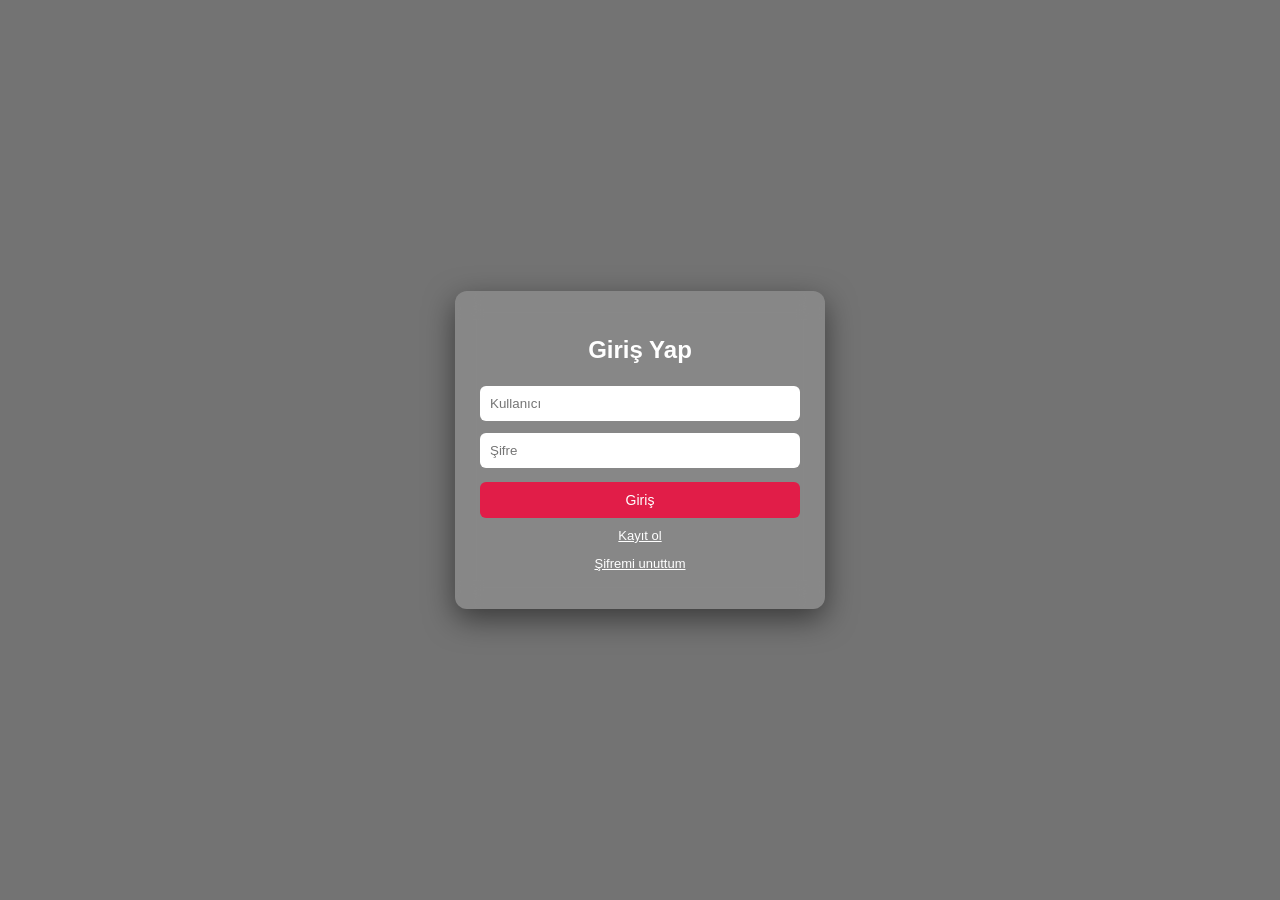
==== index.html @ 9c1bd16a "Initial commit" ====
<!DOCTYPE html>
<html lang="tr">
<head>
  <meta charset="UTF-8">
  <meta name="viewport" content="width=device-width, initial-scale=1.0">
  <title>Login</title>
  <link rel="stylesheet" href="style.css">
</head>
<body>

<div class="bg">

  <div class="card" id="login">

    <h2>Giriş Yap</h2>

    <input id="loginUser" placeholder="Kullanıcı">
    <input id="loginPass" type="password" placeholder="Şifre">

    <button onclick="login()">Giriş</button>

    <p class="link" onclick="show('register')">Kayıt ol</p>
    <p class="link" onclick="show('forgot')">Şifremi unuttum</p>

    <p id="msg" class="msg"></p>
  </div>

  <div class="card hidden" id="register">
    <h2>Kayıt Ol</h2>

    <input id="regUser" placeholder="Kullanıcı">
    <input id="regEmail" placeholder="E-mail">
    <input id="regPass" type="password" placeholder="Şifre (min 6)">

    <button onclick="register()">Kayıt Ol</button>

    <p class="link" onclick="show('login')">Geri dön</p>

    <p id="regMsg" class="msg"></p>
  </div>

  <div class="card hidden" id="forgot">
    <h2>Şifremi Unuttum</h2>

    <input id="email" placeholder="E-mail">
    <input id="code" placeholder="Kod">
    <input id="newPass" type="password" placeholder="Yeni şifre">

    <button onclick="sendCode()">Kod gönder</button>
    <button onclick="resetPass()">Şifre değiştir</button>

    <p class="link" onclick="show('login')">Geri dön</p>

    <p id="forgotMsg" class="msg"></p>
  </div>

</div>

<script src="script.js"></script>
</body>
</html>
---- style.css ----
body {
  margin: 0;
  font-family: Arial;
}

.bg {
  height: 100vh;
  width: 100%;
  background-image: url("https://images.unsplash.com/photo-1522202176988-66273c2fd55f");
  background-size: cover;
  background-position: center;

  display: flex;
  justify-content: center;
  align-items: center;

  position: relative;
}

.bg::before {
  content: "";
  position: absolute;
  inset: 0;
  background: rgba(0,0,0,0.55);
}

.card {
  position: relative;
  z-index: 1;

  width: 320px;
  padding: 25px;

  background: rgba(255,255,255,0.15);
  backdrop-filter: blur(12px);

  border-radius: 12px;
  box-shadow: 0 10px 30px rgba(0,0,0,0.5);

  color: white;
  transition: 0.3s;
}

.hidden {
  display: none;
}

.card h2 {
  text-align: center;
  margin-bottom: 16px;
}

input {
  width: 100%;
  padding: 10px;
  margin: 6px 0;

  border: none;
  border-radius: 6px;
  outline: none;

  box-sizing: border-box;
}

button {
  width: 100%;
  padding: 10px;
  margin-top: 8px;

  border: none;
  border-radius: 6px;

  background: #e11d48;
  color: white;

  cursor: pointer;
  font-size: 14px;
  transition: background 0.3s;
}

button:hover {
  background: #be123c;
}

.link {
  font-size: 13px;
  margin-top: 10px;
  color: #fff;
  cursor: pointer;
  text-decoration: underline;
  text-align: center;
}

.msg {
  display: none;
  text-align: center;
  padding: 8px 12px;
  margin-top: 12px;
  border-radius: 6px;
  font-size: 13px;
  font-weight: bold;
}

.msg.error {
  background: rgba(239, 68, 68, 0.25);
  border: 1px solid rgba(239, 68, 68, 0.5);
  color: #fca5a5;
}

.msg.success {
  background: rgba(34, 197, 94, 0.25);
  border: 1px solid rgba(34, 197, 94, 0.5);
  color: #86efac;
}


/* ============================================================
   DASHBOARD
   ============================================================ */

@import url('https://fonts.googleapis.com/css2?family=Inter:wght@300;400;500;600;700&display=swap');

.dash {
  min-height: 100vh;
  font-family: 'Inter', Arial, sans-serif;
  background:
    radial-gradient(ellipse at 10% 20%, rgba(120, 60, 200, 0.15) 0%, transparent 50%),
    radial-gradient(ellipse at 90% 80%, rgba(30, 100, 220, 0.1) 0%, transparent 50%),
    #0f0f1a;
  padding: 32px 40px;
  color: #e0e0e0;
}

.dash-header {
  display: flex;
  justify-content: space-between;
  align-items: center;
  margin-bottom: 32px;
  padding-bottom: 24px;
  border-bottom: 1px solid rgba(255, 255, 255, 0.06);
}

.dash-header h1 {
  font-size: 1.8rem;
  font-weight: 700;
  background: linear-gradient(135deg, #ff6b9d, #c84bfa, #6b8afd);
  -webkit-background-clip: text;
  -webkit-text-fill-color: transparent;
  background-clip: text;
}

.dash-header .user-info {
  text-align: right;
  font-size: 0.85rem;
  color: rgba(255, 255, 255, 0.5);
  line-height: 1.6;
}

.dash-header .user-info strong {
  color: #c84bfa;
}

.dash-header button {
  width: auto;
  padding: 10px 24px;
  font-size: 0.85rem;
  margin-top: 0;
  background: rgba(239, 68, 68, 0.2);
  border: 1px solid rgba(239, 68, 68, 0.3);
  color: white;
  font-family: 'Inter', sans-serif;
}

.dash-header button:hover {
  background: rgba(239, 68, 68, 0.35);
  box-shadow: 0 4px 15px rgba(239, 68, 68, 0.25);
}

.stat-grid {
  display: grid;
  grid-template-columns: repeat(auto-fit, minmax(170px, 1fr));
  gap: 16px;
  margin-bottom: 32px;
}

.stat-card {
  background: rgba(255, 255, 255, 0.05);
  border: 1px solid rgba(255, 255, 255, 0.07);
  border-radius: 16px;
  padding: 24px 20px;
  text-align: center;
  transition: transform 0.2s, box-shadow 0.3s;
}

.stat-card:hover {
  transform: translateY(-4px);
  box-shadow: 0 12px 30px rgba(0, 0, 0, 0.3);
}

.stat-number {
  font-size: 2rem;
  font-weight: 700;
  color: #c84bfa;
  margin-bottom: 6px;
}

.stat-label {
  font-size: 0.8rem;
  color: rgba(255, 255, 255, 0.45);
  text-transform: uppercase;
  letter-spacing: 0.5px;
}

.stat-success .stat-number { color: #22c55e; }
.stat-danger  .stat-number { color: #ef4444; }
.stat-warning .stat-number { color: #f59e0b; }

.section {
  background: rgba(255, 255, 255, 0.04);
  border: 1px solid rgba(255, 255, 255, 0.06);
  border-radius: 16px;
  padding: 24px;
  margin-bottom: 24px;
}

.section h3 {
  font-size: 1.1rem;
  font-weight: 600;
  margin-bottom: 16px;
  color: rgba(255, 255, 255, 0.85);
}

.dash table {
  width: 100%;
  border-collapse: collapse;
}

.dash th {
  text-align: left;
  padding: 10px 14px;
  font-size: 0.75rem;
  text-transform: uppercase;
  letter-spacing: 0.8px;
  color: rgba(255, 255, 255, 0.35);
  border-bottom: 1px solid rgba(255, 255, 255, 0.08);
}

.dash td {
  padding: 10px 14px;
  font-size: 0.85rem;
  border-bottom: 1px solid rgba(255, 255, 255, 0.04);
  color: rgba(255, 255, 255, 0.7);
}

.dash tr:hover td {
  background: rgba(255, 255, 255, 0.03);
}

.badge {
  display: inline-block;
  padding: 3px 10px;
  border-radius: 20px;
  font-size: 0.75rem;
  font-weight: 600;
}

.badge-success {
  background: rgba(34, 197, 94, 0.15);
  color: #86efac;
  border: 1px solid rgba(34, 197, 94, 0.25);
}

.badge-fail {
  background: rgba(239, 68, 68, 0.15);
  color: #fca5a5;
  border: 1px solid rgba(239, 68, 68, 0.25);
}

.text-danger {
  color: #ef4444 !important;
  font-weight: 600;
}

@media (max-width: 768px) {
  .dash {
    padding: 20px 16px;
  }

  .dash-header {
    flex-direction: column;
    text-align: center;
    gap: 16px;
  }

  .stat-grid {
    grid-template-columns: repeat(2, 1fr);
  }

  .filter-grid {
    grid-template-columns: 1fr;
  }

  .tab-nav {
    flex-direction: column;
  }

  .bar-chart {
    gap: 8px;
  }
}

/* ============================================================
   TAB NAVİGASYON
   ============================================================ */

.tab-nav {
  display: flex;
  gap: 4px;
  margin-bottom: 24px;
  background: rgba(255, 255, 255, 0.03);
  border-radius: 12px;
  padding: 4px;
  border: 1px solid rgba(255, 255, 255, 0.06);
}

.tab-btn {
  flex: 1;
  padding: 12px 20px;
  background: transparent;
  border: none;
  color: rgba(255, 255, 255, 0.5);
  font-size: 0.9rem;
  font-weight: 500;
  cursor: pointer;
  border-radius: 10px;
  transition: all 0.3s ease;
  font-family: 'Inter', sans-serif;
  margin-top: 0;
}

.tab-btn:hover {
  background: rgba(255, 255, 255, 0.05);
  color: rgba(255, 255, 255, 0.8);
}

.tab-btn.active {
  background: linear-gradient(135deg, rgba(200, 75, 250, 0.2), rgba(107, 138, 253, 0.2));
  color: #fff;
  border: 1px solid rgba(200, 75, 250, 0.3);
  box-shadow: 0 4px 15px rgba(200, 75, 250, 0.15);
}

.tab-content {
  display: none;
}

.tab-content.active {
  display: block;
}

@keyframes fadeSlideIn {
  from { opacity: 0; transform: translateY(12px); }
  to   { opacity: 1; transform: translateY(0); }
}

/* ============================================================
   LOG FİLTRELEME
   ============================================================ */

.filter-section {
  background: linear-gradient(135deg, rgba(107, 138, 253, 0.05), rgba(200, 75, 250, 0.05)) !important;
  border: 1px solid rgba(107, 138, 253, 0.15) !important;
}

.filter-desc {
  font-size: 0.85rem;
  color: rgba(255, 255, 255, 0.4);
  margin-bottom: 20px;
}

.filter-grid {
  display: grid;
  grid-template-columns: repeat(3, 1fr);
  gap: 16px;
  align-items: end;
}

.filter-group {
  display: flex;
  flex-direction: column;
  gap: 6px;
}

.filter-group label {
  font-size: 0.78rem;
  color: rgba(255, 255, 255, 0.5);
  font-weight: 500;
  text-transform: uppercase;
  letter-spacing: 0.5px;
}

.filter-group input,
.filter-group select {
  width: 100%;
  padding: 10px 14px;
  background: rgba(255, 255, 255, 0.06);
  border: 1px solid rgba(255, 255, 255, 0.1);
  border-radius: 8px;
  color: #e0e0e0;
  font-size: 0.85rem;
  font-family: 'Inter', sans-serif;
  outline: none;
  transition: border-color 0.3s, box-shadow 0.3s;
  box-sizing: border-box;
  margin: 0;
}

.filter-group input:focus,
.filter-group select:focus {
  border-color: rgba(200, 75, 250, 0.4);
  box-shadow: 0 0 12px rgba(200, 75, 250, 0.15);
}

.filter-group select option {
  background: #1a1a2e;
  color: #e0e0e0;
}

.filter-actions {
  display: flex;
  flex-direction: row;
  gap: 8px;
  align-items: flex-end;
}

.btn-filter {
  flex: 1;
  padding: 10px 20px;
  background: linear-gradient(135deg, #c84bfa, #6b8afd);
  border: none;
  border-radius: 8px;
  color: white;
  font-size: 0.85rem;
  font-weight: 600;
  cursor: pointer;
  transition: all 0.3s;
  font-family: 'Inter', sans-serif;
  margin-top: 0;
}

.btn-filter:hover {
  box-shadow: 0 4px 20px rgba(200, 75, 250, 0.35);
  transform: translateY(-1px);
}

.btn-clear {
  flex: 1;
  padding: 10px 20px;
  background: rgba(255, 255, 255, 0.06);
  border: 1px solid rgba(255, 255, 255, 0.1);
  border-radius: 8px;
  color: rgba(255, 255, 255, 0.6);
  font-size: 0.85rem;
  cursor: pointer;
  transition: all 0.3s;
  font-family: 'Inter', sans-serif;
  margin-top: 0;
}

.btn-clear:hover {
  background: rgba(255, 255, 255, 0.1);
  color: white;
}

.filter-result-header {
  display: flex;
  justify-content: space-between;
  align-items: center;
  margin-bottom: 16px;
}

.filter-result-header h3 {
  margin-bottom: 0;
}

.result-count {
  font-size: 0.8rem;
  color: #c84bfa;
  background: rgba(200, 75, 250, 0.1);
  padding: 4px 14px;
  border-radius: 20px;
  border: 1px solid rgba(200, 75, 250, 0.2);
  font-weight: 600;
}

/* ============================================================
   RAPORLAMA
   ============================================================ */

.report-stats {
  display: grid;
  grid-template-columns: repeat(auto-fit, minmax(160px, 1fr));
  gap: 16px;
}

.report-stat-card {
  background: rgba(255, 255, 255, 0.04);
  border: 1px solid rgba(255, 255, 255, 0.07);
  border-radius: 16px;
  padding: 24px 16px;
  text-align: center;
  transition: transform 0.2s, box-shadow 0.3s;
  position: relative;
  overflow: hidden;
}

.report-stat-card::before {
  content: '';
  position: absolute;
  top: 0;
  left: 0;
  right: 0;
  height: 3px;
  background: linear-gradient(90deg, #c84bfa, #6b8afd);
  opacity: 0.5;
}

.report-stat-card:hover {
  transform: translateY(-4px);
  box-shadow: 0 12px 30px rgba(0, 0, 0, 0.3);
}

.rsc-success::before { background: linear-gradient(90deg, #22c55e, #4ade80); }
.rsc-danger::before  { background: linear-gradient(90deg, #ef4444, #f87171); }
.rsc-warning::before { background: linear-gradient(90deg, #f59e0b, #fbbf24); }
.rsc-info::before    { background: linear-gradient(90deg, #3b82f6, #60a5fa); }

.report-stat-icon {
  font-size: 1.8rem;
  margin-bottom: 8px;
}

.report-stat-value {
  font-size: 2rem;
  font-weight: 700;
  color: #c84bfa;
  margin-bottom: 4px;
}

.rsc-success .report-stat-value { color: #22c55e; }
.rsc-danger  .report-stat-value { color: #ef4444; }
.rsc-warning .report-stat-value { color: #f59e0b; }
.rsc-info    .report-stat-value { color: #3b82f6; }

.report-stat-label {
  font-size: 0.75rem;
  color: rgba(255, 255, 255, 0.4);
  text-transform: uppercase;
  letter-spacing: 0.5px;
}

/* Bar Chart - Günlük Dağılım */

.chart-container {
  padding: 16px 0;
}

.bar-chart {
  display: flex;
  justify-content: space-around;
  align-items: flex-end;
  gap: 12px;
  padding: 16px 0;
}

.bar-column {
  display: flex;
  flex-direction: column;
  align-items: center;
  flex: 1;
  gap: 6px;
}

.bar-value {
  font-size: 0.8rem;
  font-weight: 600;
  color: rgba(255, 255, 255, 0.6);
}

.bar-stack {
  width: 100%;
  max-width: 60px;
  display: flex;
  flex-direction: column;
  justify-content: flex-end;
  border-radius: 6px 6px 0 0;
  overflow: hidden;
  background: rgba(255, 255, 255, 0.03);
}

.bar-segment {
  width: 100%;
  transition: height 0.6s ease;
  min-height: 0;
}

.bar-success {
  background: linear-gradient(180deg, #22c55e, #16a34a);
}

.bar-failed {
  background: linear-gradient(180deg, #ef4444, #dc2626);
}

.bar-label {
  font-size: 0.75rem;
  color: rgba(255, 255, 255, 0.4);
  margin-top: 4px;
}

.chart-legend {
  display: flex;
  justify-content: center;
  gap: 24px;
  margin-top: 16px;
}

.legend-item {
  display: flex;
  align-items: center;
  gap: 6px;
  font-size: 0.8rem;
  color: rgba(255, 255, 255, 0.5);
}

.legend-dot {
  width: 10px;
  height: 10px;
  border-radius: 3px;
}

.legend-success {
  background: #22c55e;
}

.legend-failed {
  background: #ef4444;
}

/* Saatlik Dağılım */

.hour-chart {
  display: flex;
  align-items: flex-end;
  gap: 4px;
  height: 120px;
  padding: 16px 0;
}

.hour-bar-col {
  flex: 1;
  display: flex;
  flex-direction: column;
  align-items: center;
  height: 100%;
  justify-content: flex-end;
  gap: 4px;
}

.hour-bar-val {
  font-size: 0.65rem;
  color: #ef4444;
  font-weight: 600;
  min-height: 14px;
}

.hour-bar {
  width: 100%;
  max-width: 20px;
  background: linear-gradient(180deg, #ef4444, #991b1b);
  border-radius: 3px 3px 0 0;
  transition: height 0.5s ease;
  min-height: 2px;
}

.hour-label {
  font-size: 0.6rem;
  color: rgba(255, 255, 255, 0.3);
  margin-top: 2px;
}

/* IP Bar Grafikleri */

.ip-bars {
  display: flex;
  flex-direction: column;
  gap: 14px;
  padding: 8px 0;
}

.ip-bar-row {
  display: flex;
  flex-direction: column;
  gap: 6px;
}

.ip-bar-label {
  font-size: 0.85rem;
  color: rgba(255, 255, 255, 0.7);
  font-weight: 500;
  font-family: 'Courier New', monospace;
}

.ip-bar-track {
  display: flex;
  flex-direction: column;
  gap: 4px;
}

.ip-bar-fill {
  height: 26px;
  border-radius: 6px;
  display: flex;
  align-items: center;
  padding: 0 12px;
  font-size: 0.72rem;
  font-weight: 600;
  transition: width 0.6s ease;
  min-width: fit-content;
}

.ip-bar-total {
  background: linear-gradient(90deg, rgba(107, 138, 253, 0.3), rgba(107, 138, 253, 0.1));
  border: 1px solid rgba(107, 138, 253, 0.2);
  color: #93b4fd;
}

.ip-bar-failed {
  background: linear-gradient(90deg, rgba(239, 68, 68, 0.3), rgba(239, 68, 68, 0.1));
  border: 1px solid rgba(239, 68, 68, 0.2);
  color: #fca5a5;
}

.empty-msg {
  text-align: center;
  padding: 20px;
  font-size: 0.9rem;
  color: rgba(255, 255, 255, 0.5);
}
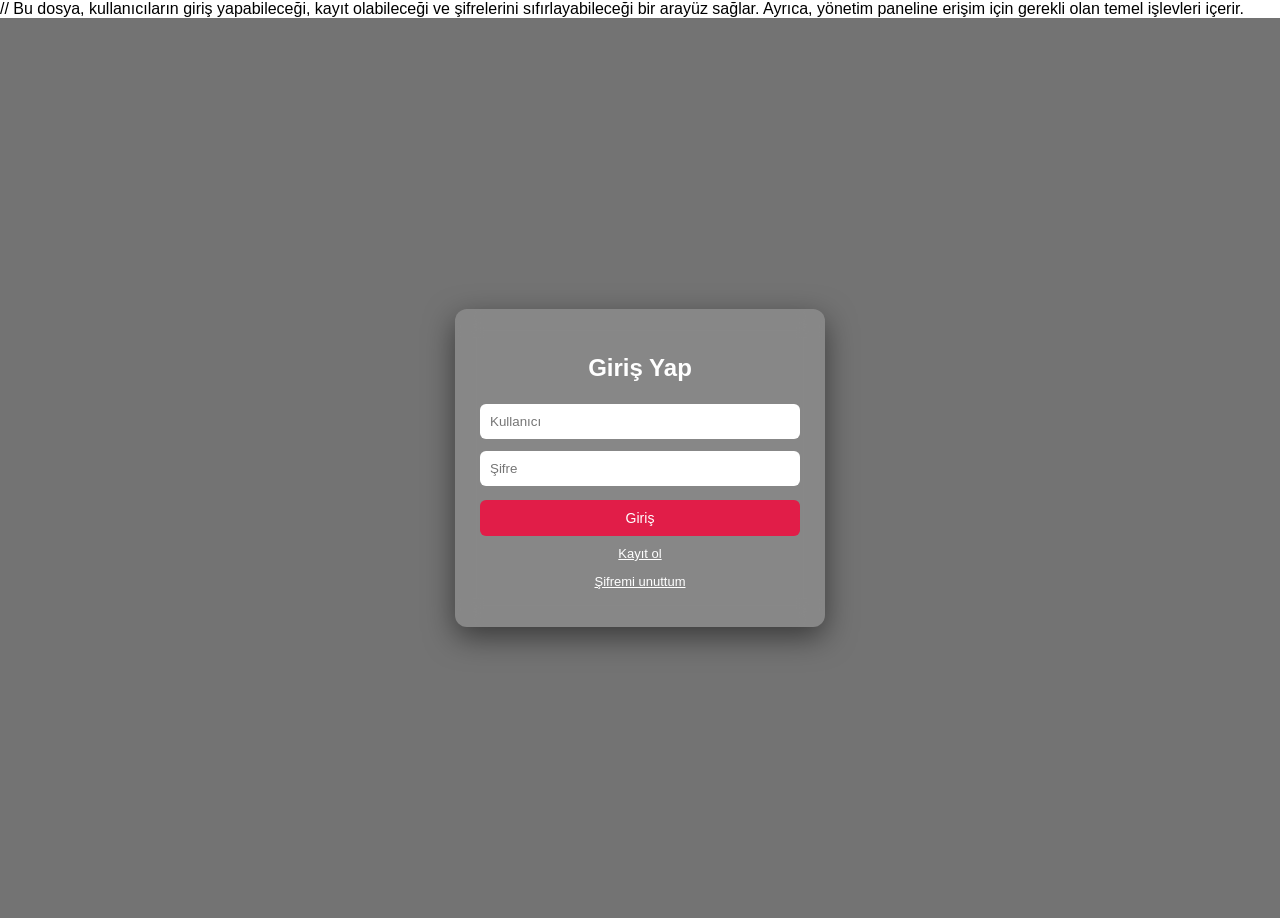
==== commit 7c89c351: "İLK PROJEM ARKADAŞLAAARR" ====
--- a/index.html
+++ b/index.html
@@ -1,61 +1,64 @@
 <!DOCTYPE html>
 <html lang="tr">
+// Bu dosya, kullanıcıların giriş yapabileceği, kayıt olabileceği ve şifrelerini sıfırlayabileceği bir arayüz sağlar. Ayrıca, yönetim paneline erişim için gerekli olan temel işlevleri içerir.
 <head>
   <meta charset="UTF-8">
   <meta name="viewport" content="width=device-width, initial-scale=1.0">
   <title>Login</title>
   <link rel="stylesheet" href="style.css">
 </head>
+
 <body>
 
-<div class="bg">
+  <div class="bg">
 
-  <div class="card" id="login">
+    <div class="card" id="login">
 
-    <h2>Giriş Yap</h2>
+      <h2>Giriş Yap</h2>
 
-    <input id="loginUser" placeholder="Kullanıcı">
-    <input id="loginPass" type="password" placeholder="Şifre">
+      <input id="loginUser" placeholder="Kullanıcı">
+      <input id="loginPass" type="password" placeholder="Şifre">
 
-    <button onclick="login()">Giriş</button>
+      <button onclick="login()">Giriş</button>
 
-    <p class="link" onclick="show('register')">Kayıt ol</p>
-    <p class="link" onclick="show('forgot')">Şifremi unuttum</p>
+      <p class="link" onclick="show('register')">Kayıt ol</p>
+      <p class="link" onclick="show('forgot')">Şifremi unuttum</p>
 
-    <p id="msg" class="msg"></p>
+      <p id="msg" class="msg"></p>
+    </div>
+
+    <div class="card hidden" id="register">
+      <h2>Kayıt Ol</h2>
+
+      <input id="regUser" placeholder="Kullanıcı">
+      <input id="regEmail" placeholder="E-mail">
+      <input id="regPass" type="password" placeholder="Şifre (min 6)">
+
+      <button onclick="register()">Kayıt Ol</button>
+
+      <p class="link" onclick="show('login')">Geri dön</p>
+
+      <p id="regMsg" class="msg"></p>
+    </div>
+
+    <div class="card hidden" id="forgot">
+      <h2>Şifremi Unuttum</h2>
+
+      <input id="email" placeholder="E-mail">
+      <input id="code" placeholder="Kod">
+      <input id="newPass" type="password" placeholder="Yeni şifre">
+
+      <button onclick="sendCode()">Kod gönder</button>
+      <button onclick="resetPass()">Şifre değiştir</button>
+
+      <p class="link" onclick="show('login')">Geri dön</p>
+
+      <p id="forgotMsg" class="msg"></p>
+    </div>
+
   </div>
 
-  <div class="card hidden" id="register">
-    <h2>Kayıt Ol</h2>
+  <script src="script.js"></script>
+</body>
 
-    <input id="regUser" placeholder="Kullanıcı">
-    <input id="regEmail" placeholder="E-mail">
-    <input id="regPass" type="password" placeholder="Şifre (min 6)">
-
-    <button onclick="register()">Kayıt Ol</button>
-
-    <p class="link" onclick="show('login')">Geri dön</p>
-
-    <p id="regMsg" class="msg"></p>
-  </div>
-
-  <div class="card hidden" id="forgot">
-    <h2>Şifremi Unuttum</h2>
-
-    <input id="email" placeholder="E-mail">
-    <input id="code" placeholder="Kod">
-    <input id="newPass" type="password" placeholder="Yeni şifre">
-
-    <button onclick="sendCode()">Kod gönder</button>
-    <button onclick="resetPass()">Şifre değiştir</button>
-
-    <p class="link" onclick="show('login')">Geri dön</p>
-
-    <p id="forgotMsg" class="msg"></p>
-  </div>
-
-</div>
-
-<script src="script.js"></script>
-</body>
 </html>
--- a/style.css
+++ b/style.css
@@ -21,7 +21,7 @@
   content: "";
   position: absolute;
   inset: 0;
-  background: rgba(0,0,0,0.55);
+  background: rgba(0, 0, 0, 0.55);
 }
 
 .card {
@@ -31,11 +31,11 @@
   width: 320px;
   padding: 25px;
 
-  background: rgba(255,255,255,0.15);
+  background: rgba(255, 255, 255, 0.15);
   backdrop-filter: blur(12px);
 
   border-radius: 12px;
-  box-shadow: 0 10px 30px rgba(0,0,0,0.5);
+  box-shadow: 0 10px 30px rgba(0, 0, 0, 0.5);
 
   color: white;
   transition: 0.3s;
@@ -113,9 +113,45 @@
   color: #86efac;
 }
 
+/* ---------- GERİ SAYIM ZAMANLAYICI ---------- */
+
+.countdown-timer {
+  display: inline-block;
+  margin-top: 10px;
+  padding: 8px 18px;
+  background: rgba(0, 0, 0, 0.35);
+  border: 1px solid rgba(239, 68, 68, 0.4);
+  border-radius: 8px;
+  font-size: 15px;
+  font-weight: 600;
+  color: #fca5a5;
+  letter-spacing: 0.5px;
+  animation: countdownPulse 1s ease-in-out infinite;
+}
+
+.countdown-timer strong {
+  font-size: 20px;
+  color: #ff6b6b;
+  text-shadow: 0 0 12px rgba(255, 107, 107, 0.5);
+}
+
+@keyframes countdownPulse {
+
+  0%,
+  100% {
+    opacity: 1;
+    transform: scale(1);
+  }
+
+  50% {
+    opacity: 0.85;
+    transform: scale(1.02);
+  }
+}
+
 
 /* ============================================================
-   DASHBOARD
+   ADMİN PANEL
    ============================================================ */
 
 @import url('https://fonts.googleapis.com/css2?family=Inter:wght@300;400;500;600;700&display=swap');
@@ -211,9 +247,17 @@
   letter-spacing: 0.5px;
 }
 
-.stat-success .stat-number { color: #22c55e; }
-.stat-danger  .stat-number { color: #ef4444; }
-.stat-warning .stat-number { color: #f59e0b; }
+.stat-success .stat-number {
+  color: #22c55e;
+}
+
+.stat-danger .stat-number {
+  color: #ef4444;
+}
+
+.stat-warning .stat-number {
+  color: #f59e0b;
+}
 
 .section {
   background: rgba(255, 255, 255, 0.04);
@@ -359,8 +403,15 @@
 }
 
 @keyframes fadeSlideIn {
-  from { opacity: 0; transform: translateY(12px); }
-  to   { opacity: 1; transform: translateY(0); }
+  from {
+    opacity: 0;
+    transform: translateY(12px);
+  }
+
+  to {
+    opacity: 1;
+    transform: translateY(0);
+  }
 }
 
 /* ============================================================
@@ -530,10 +581,21 @@
   box-shadow: 0 12px 30px rgba(0, 0, 0, 0.3);
 }
 
-.rsc-success::before { background: linear-gradient(90deg, #22c55e, #4ade80); }
-.rsc-danger::before  { background: linear-gradient(90deg, #ef4444, #f87171); }
-.rsc-warning::before { background: linear-gradient(90deg, #f59e0b, #fbbf24); }
-.rsc-info::before    { background: linear-gradient(90deg, #3b82f6, #60a5fa); }
+.rsc-success::before {
+  background: linear-gradient(90deg, #22c55e, #4ade80);
+}
+
+.rsc-danger::before {
+  background: linear-gradient(90deg, #ef4444, #f87171);
+}
+
+.rsc-warning::before {
+  background: linear-gradient(90deg, #f59e0b, #fbbf24);
+}
+
+.rsc-info::before {
+  background: linear-gradient(90deg, #3b82f6, #60a5fa);
+}
 
 .report-stat-icon {
   font-size: 1.8rem;
@@ -547,10 +609,21 @@
   margin-bottom: 4px;
 }
 
-.rsc-success .report-stat-value { color: #22c55e; }
-.rsc-danger  .report-stat-value { color: #ef4444; }
-.rsc-warning .report-stat-value { color: #f59e0b; }
-.rsc-info    .report-stat-value { color: #3b82f6; }
+.rsc-success .report-stat-value {
+  color: #22c55e;
+}
+
+.rsc-danger .report-stat-value {
+  color: #ef4444;
+}
+
+.rsc-warning .report-stat-value {
+  color: #f59e0b;
+}
+
+.rsc-info .report-stat-value {
+  color: #3b82f6;
+}
 
 .report-stat-label {
   font-size: 0.75rem;
